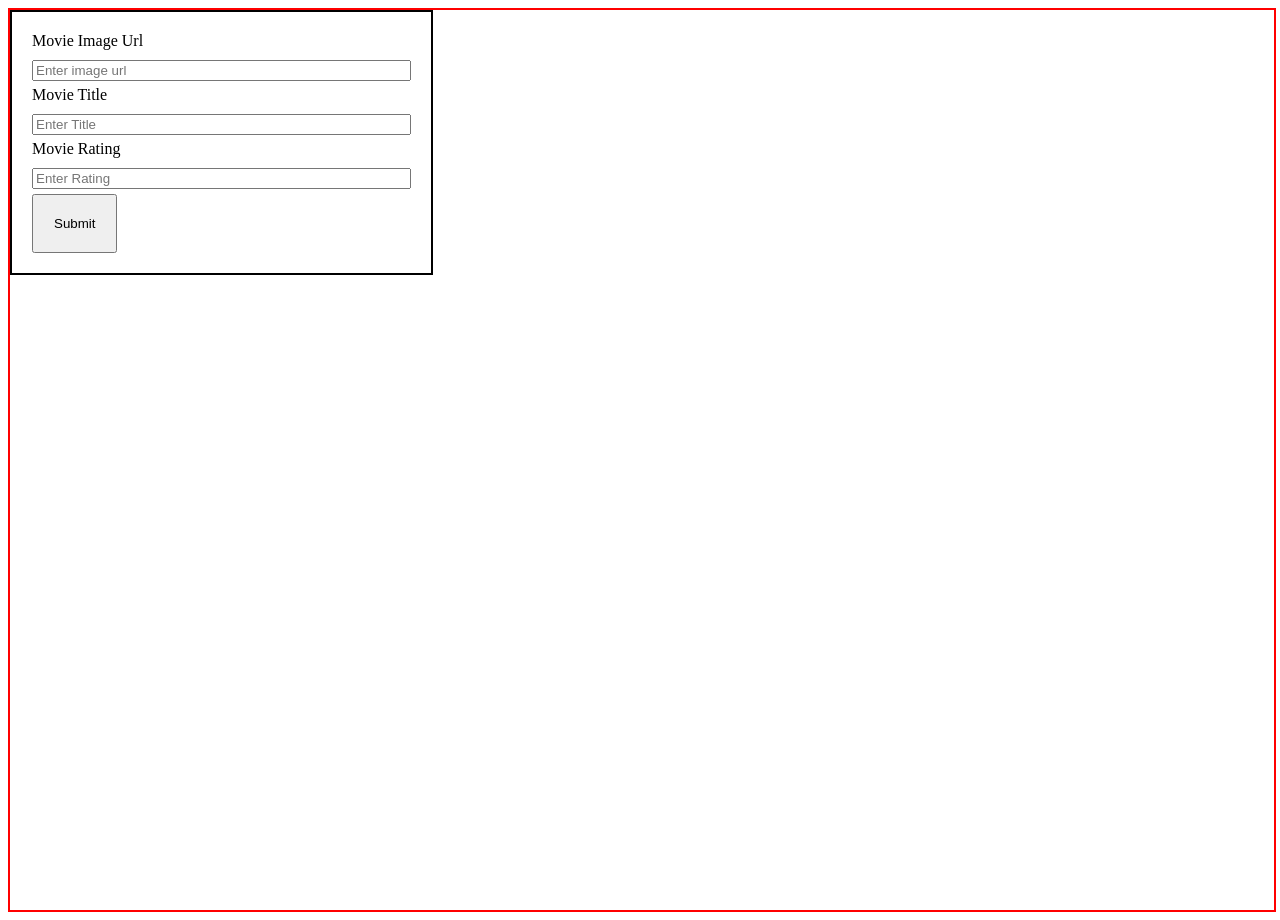
==== phase_01_htmlcssjs/day_02/moviesdb.html @ b0052f79 "day2 files created" ====
<!DOCTYPE html>
<html lang="en">
<head>
    <meta charset="UTF-8">
    <meta name="viewport" content="width=device-width, initial-scale=1.0">
    <title>Document</title>
    <style>
        #container{
            border: red 2px solid;
            height:100vh;
            width:100%;
        }

        #formContainer{
            width:30%;
            border:2px solid black;
            padding: 20px;
        }
        #formContainer div{
            display: flex;
            flex-direction: column;
            gap: 10px;
            margin-bottom:5px ;
        }
        button{
            padding: 20px;
        }

    </style>
</head>
<body>
    <div id="container">
        <div id="formContainer">
            <div>
                <label for="">Movie Image Url</label>
                <input type="text" placeholder="Enter image url">
            </div>
            <div>
                <label for="">Movie Title</label>
                <input type="text" placeholder="Enter Title">
            </div>
            <div>
                <label for="">Movie Rating</label>
                <input type="text" placeholder="Enter Rating">
            </div>
            <button>Submit</button>
        </div>



        <div>

        </div>
    </div>
</body>
</html>
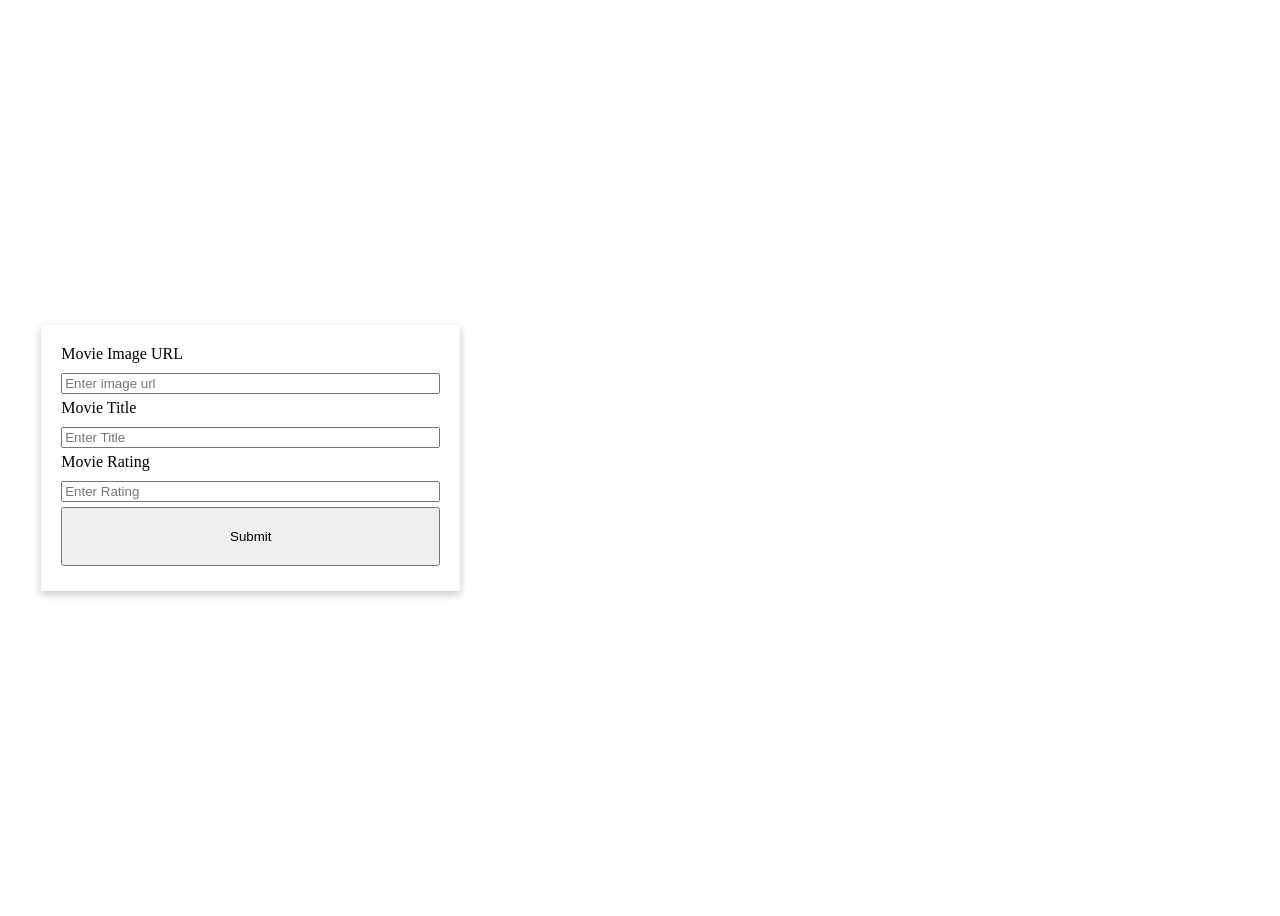
==== commit e987bb13: "files created in day2....movie carts" ====
--- a/phase_01_htmlcssjs/day_02/moviesdb.html
+++ b/phase_01_htmlcssjs/day_02/moviesdb.html
@@ -4,53 +4,35 @@
     <meta charset="UTF-8">
     <meta name="viewport" content="width=device-width, initial-scale=1.0">
     <title>Document</title>
-    <style>
-        #container{
-            border: red 2px solid;
-            height:100vh;
-            width:100%;
-        }
-
-        #formContainer{
-            width:30%;
-            border:2px solid black;
-            padding: 20px;
-        }
-        #formContainer div{
-            display: flex;
-            flex-direction: column;
-            gap: 10px;
-            margin-bottom:5px ;
-        }
-        button{
-            padding: 20px;
-        }
-
-    </style>
+    <link rel="stylesheet" href="./moviesdb.css">
 </head>
 <body>
     <div id="container">
         <div id="formContainer">
-            <div>
-                <label for="">Movie Image Url</label>
-                <input type="text" placeholder="Enter image url">
-            </div>
-            <div>
+            <!-- Form -->
+             <div>
+                <label for="">Movie Image URL</label>
+                <input id="url" type="text" placeholder="Enter image url">
+             </div>
+             <div>
                 <label for="">Movie Title</label>
-                <input type="text" placeholder="Enter Title">
-            </div>
-            <div>
+                <input id="title" type="text" placeholder="Enter Title">
+             </div>
+             <div>
                 <label for="">Movie Rating</label>
-                <input type="text" placeholder="Enter Rating">
-            </div>
-            <button>Submit</button>
+                <input id="rating" type="text" placeholder="Enter Rating">
+             </div>
+             <div>
+                <button id="submit">Submit</button>
+             </div>
         </div>
 
-
-
-        <div>
+        <div id="movieCards">
+            <!-- MovieCards -->
+            
 
         </div>
     </div>
 </body>
-</html>+</html>
+<script src="./moviesdb.js"></script>
--- a/phase_01_htmlcssjs/day_02/moviesdb.css
+++ b/phase_01_htmlcssjs/day_02/moviesdb.css
@@ -0,0 +1,53 @@
+#container{
+    /* border: 2px solid red; */
+    height: 100vh;
+    width: 100%;
+    display: flex;
+    justify-content: center;
+    align-items: center;
+    gap: 20px;
+}
+
+#formContainer{
+    width: 30%;
+    /* border: 2px solid black; */
+    padding: 20px;
+        box-shadow: rgba(0, 0, 0, 0.24) 0px 3px 8px;
+
+
+}
+#formContainer div{
+    display: flex;
+    flex-direction: column;
+    gap: 10px;
+    margin-bottom: 5px;
+}
+
+button{
+    padding: 20px;
+
+}
+
+#movieCards{
+    /* border: 2px solid blue; */
+    height: 600px;
+    width: 60%;
+    display: flex;
+    flex-wrap: wrap;
+    gap: 10px;
+}
+.card{
+    /* border:1px solid teal; */
+    height: 200px;
+    width: 40%;
+    display: flex;
+    flex-direction: column;
+    justify-content: center;
+    align-items: center;
+    padding: 30px;
+    box-shadow: rgba(0, 0, 0, 0.24) 0px 3px 8px;
+}
+img{
+    height:120px;
+    width: 90%;
+}
